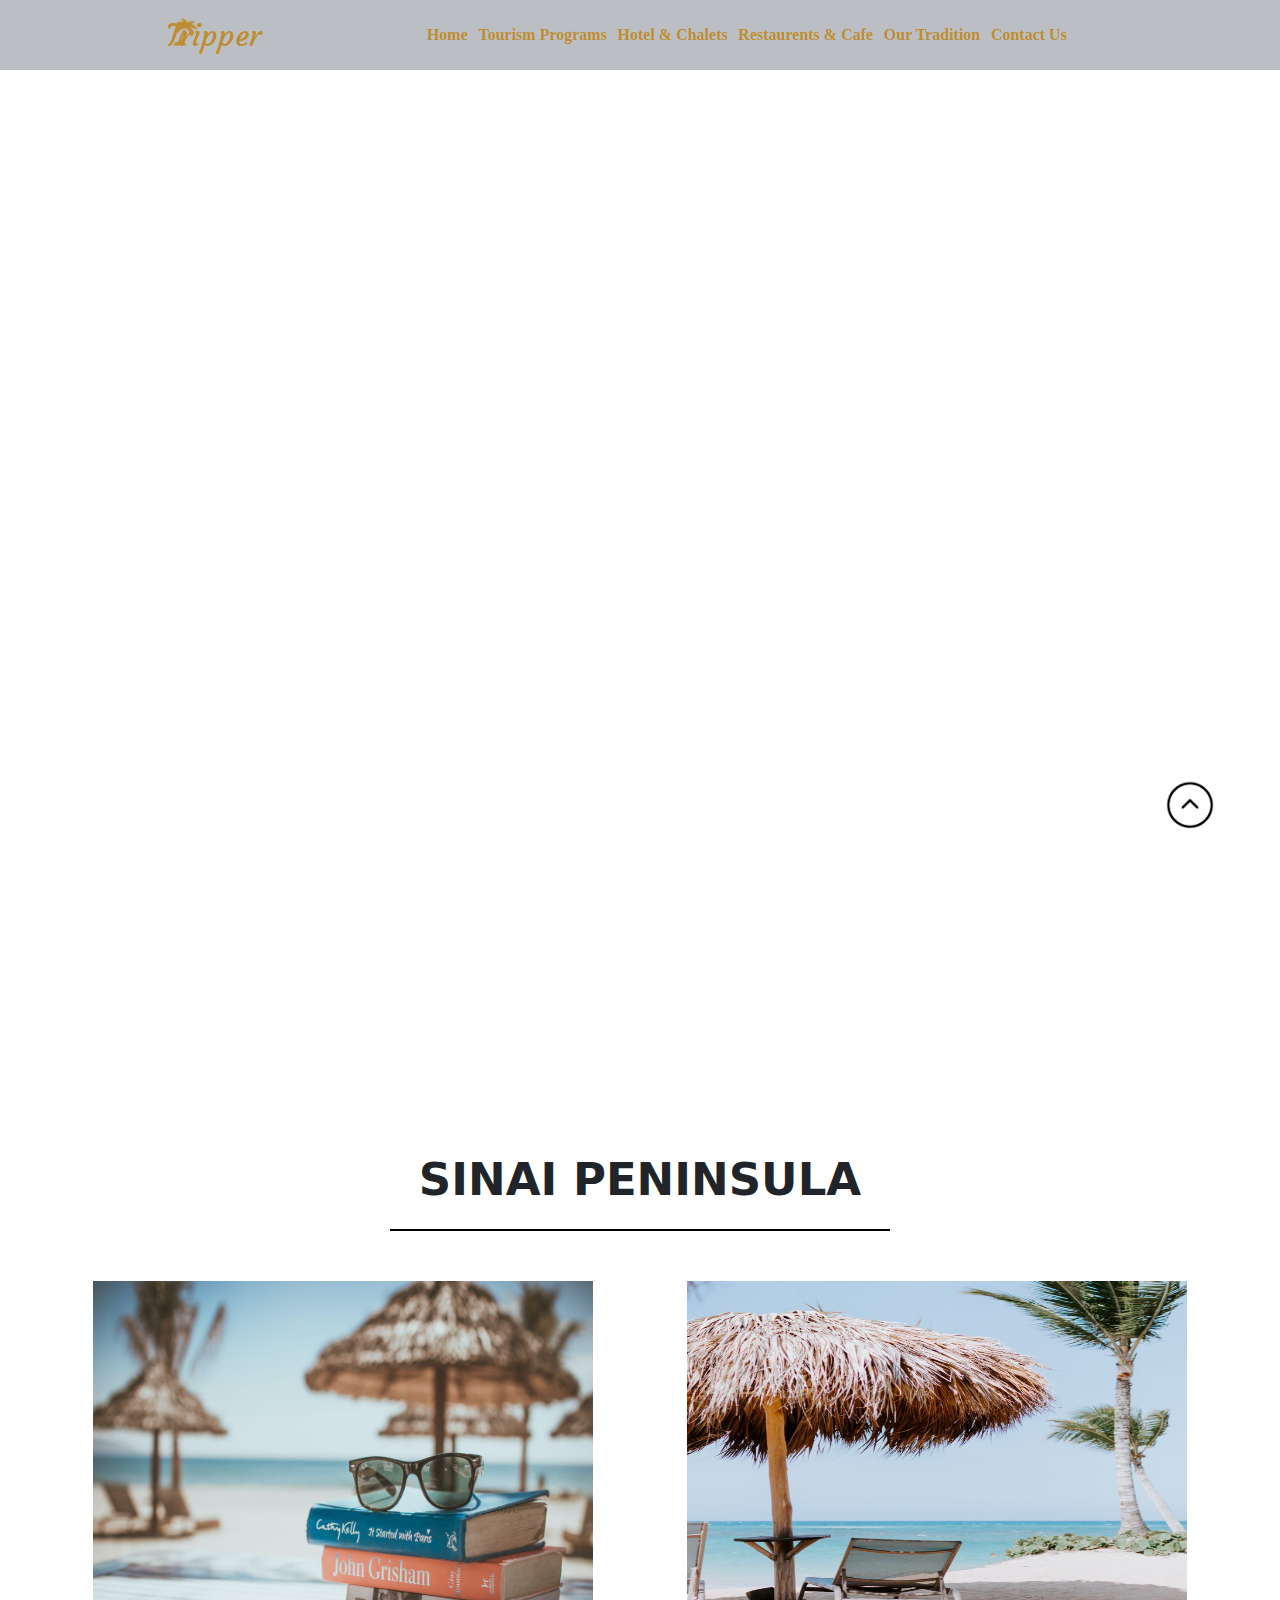
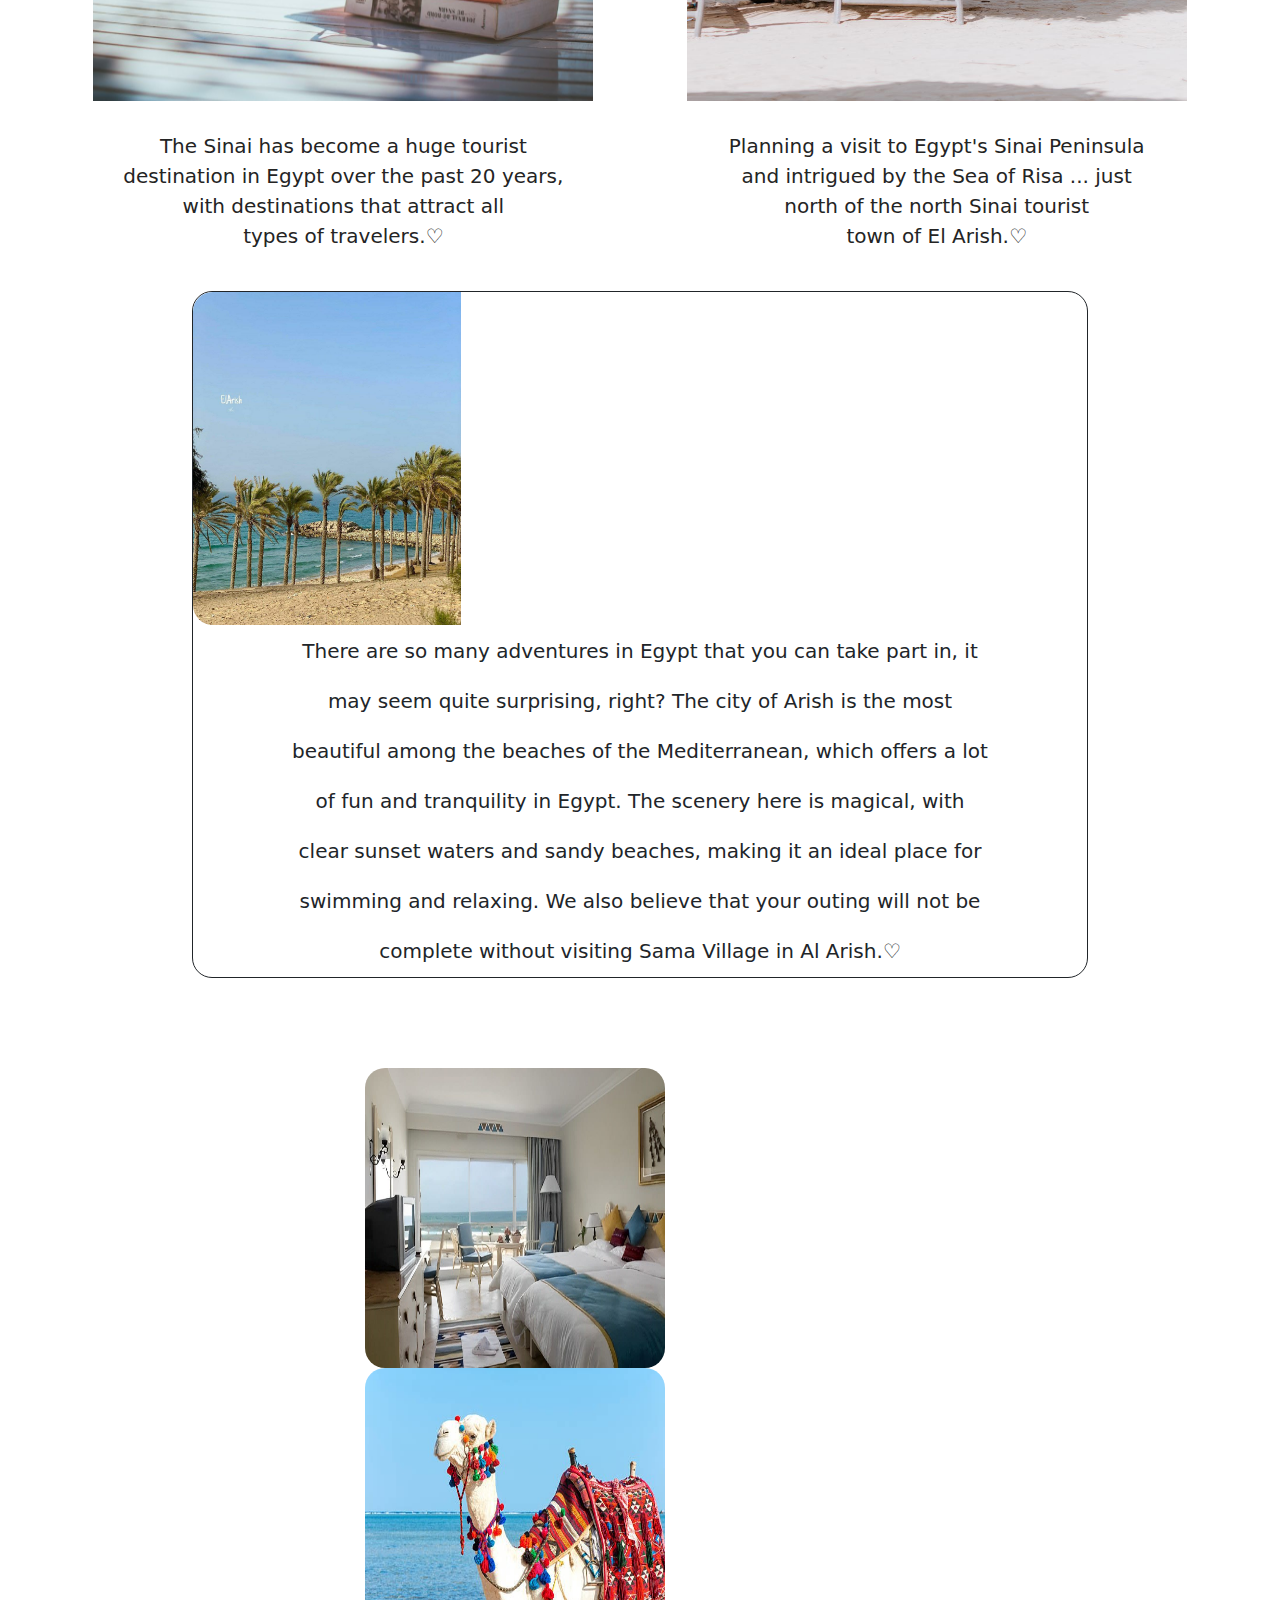
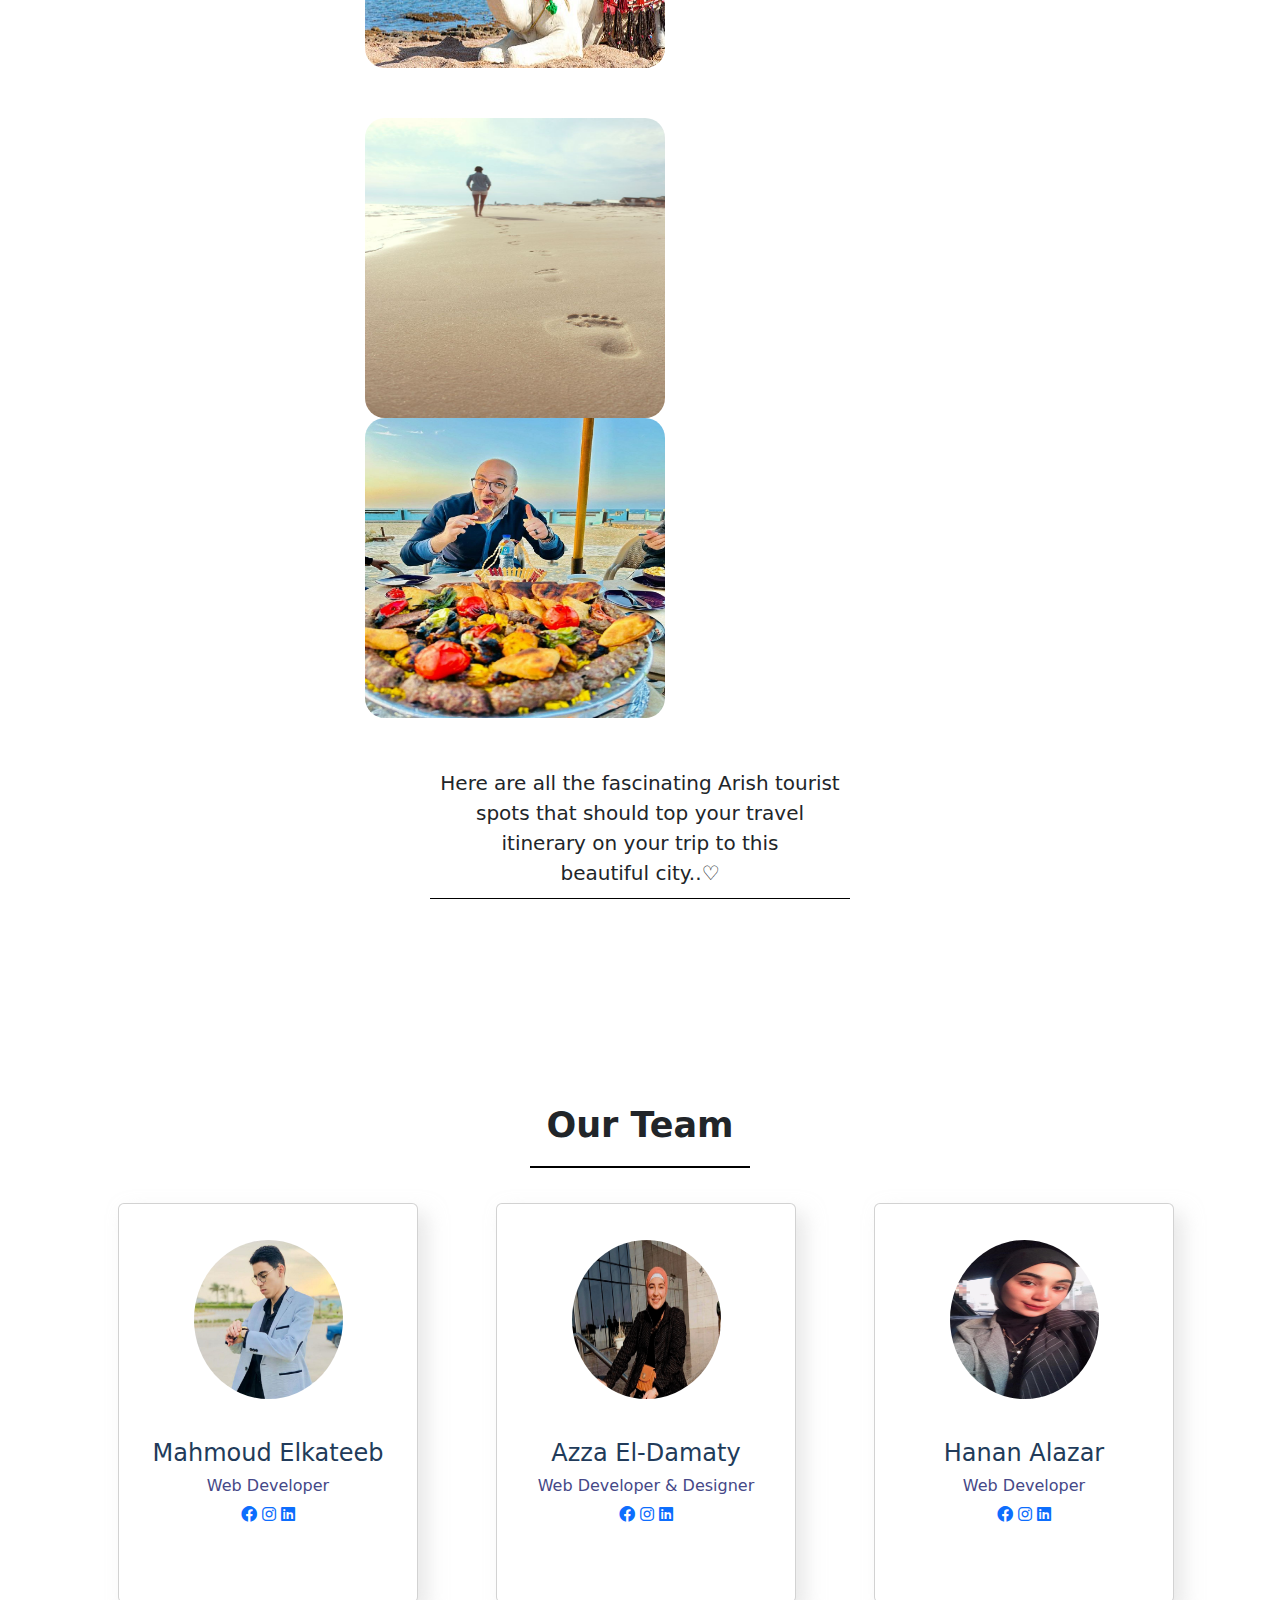
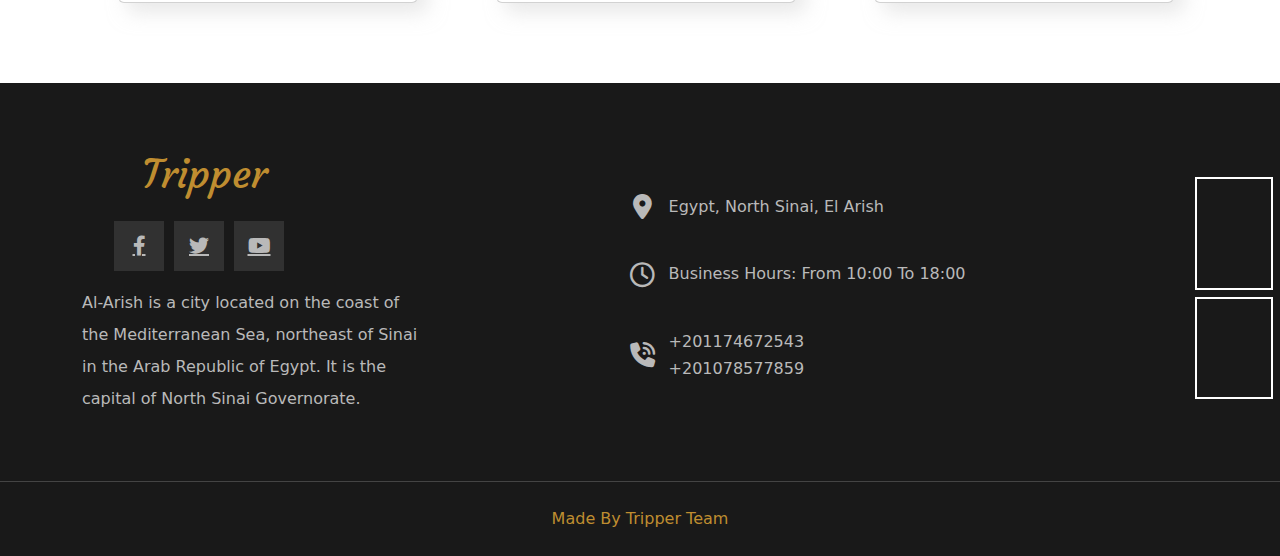
==== index.html @ 3eb0597d "first commit" ====
<!DOCTYPE html>
<html>

<head>
    <meta name="viewport" content="width=device-width, initial-scale=1.0">
    <link rel="shortcut icon" href="home page/media/island (1).png" type="image/x-icon">
    <title>Tripper</title>
    <link rel="stylesheet" href="reset.css">
    <link rel="stylesheet" href="homepage.css">
    <link rel="stylesheet" href="home page/bootstrap files/bootstrap.css">
    <link rel="stylesheet" href="home page/fontawesome-free-6.4.2-web (1)/fontawesome-free-6.4.2-web/css/all.min.css">
    <link rel="stylesheet" href="home page/Courgette/Courgette-Regular.ttf">
</head>

<body>
    <!--Start header-->
    <div class="header">
        <div class="nameLogo">Tripper</div>
        <img src="home page/media/island (1).png" alt="">
        <div class="links">
            <li><a href="#">Home</a></li>
            <li><a href="TourismPrograms/index.html">Tourism Programs</a></li>
            <li><a href="Hotels_shalte/index.html">Hotel & Chalets</a></li>
            <li><a href="Resturant_cafe/index.html">Restaurents & Cafe</a></li>
            <li><a href="Our Traditions/index.html">Our Tradition</a></li>
            <li><a href="Contact us page/index.html">Contact Us</a></li>
        </div>
    </div>
    <!--End header-->

    <!-- Start Video -->
    <div class="video" id="hed1">
        <video autoplay muted loop>
        <source src="home page/media/sea_-_24216 (Original).mp4" type="video/mp4" />
        </video>
        <div class="text">
            <h2>Your Journey Beings Now</h2>
            <p>Travel & Tourism</p>
            <div class="buttons">
                <button class="btn"><a href="sign in page/index.html">Sign In</a></button>
                <button class="btn"><a href="sign up page/index.html">Sign Up</a></button>
            </div>
        </div>
    </div>
    <!-- End Video -->
    <!-- start landing page -->
    <div class="headline-land">SINAI PENINSULA</div>
    <div class="div-line"></div>
    <div class="divparent">
        <div class="div-child1">
            <img src="home page/media/photo3.jpg" alt="">
            <div>The Sinai has become a huge tourist destination in Egypt over the past 20 years, with destinations that attract all types of travelers.⁦♡</div>
        </div>
        <div class="div-child1">
            <img src="home page/media/photo2.jpg" alt="">
            <div>Planning a visit to Egypt's Sinai Peninsula and intrigued by the Sea of Risa ... just north of the north Sinai tourist town of El Arish.⁦♡</div>
        </div>
    </div>
    <div class="divparent2">
        <img src="home page/media/home page1.jpg" alt="">
        <div>There are so many adventures in Egypt that you can take part in, it may seem quite surprising, right? The city of Arish is the most beautiful among the beaches of the Mediterranean, which offers a lot of fun and tranquility in Egypt. The scenery
            here is magical, with clear sunset waters and sandy beaches, making it an ideal place for swimming and relaxing. We also believe that your outing will not be complete without visiting Sama Village in Al Arish.⁦♡</div>
    </div>
    <div class="divparent3">
        <a href="Hotels_shalte/index.html"><img src="home page/media/hotels.jpg" alt=""></a>
        <a href="Our Traditions/index.html"><img src="home page/media/trad.jpg" alt=""></a>
    </div>
    <div class="divparent4">
        <a href="TourismPrograms/index.html"><img src="home page/media/tourism1.jpg" alt=""></a>
        <a href="Resturant_cafe/index.html"><img src="home page/media/resto.jpg" alt=""></a>
    </div>
    <div class="div-para">Here are all the fascinating Arish tourist spots that should top your travel itinerary on your trip to this beautiful city..⁦♡</div>
    <div class="div-line2"></div>

    <!--Start OurTeam-->
    <div class="headline-team">Our Team</div>
    <div class="div-lineTeam"></div>

    <div class="parent">
        <div class="card">
            <img class="img" src="home page/media/mahmoud.jpg">
            <h4 style="color:#213b5a; font: size 220px bolder;">Mahmoud Elkateeb</h4>
            <h6 style="color:rgb(69, 72, 135);">Web Developer</h6>
            <div class="sci">
                <a href="https://www.facebook.com/profile.php?id=100024028382777&mibextid=V3Yony"><i class="fa-brands fa-facebook"></i></a>
                <a href="https://www.instagram.com/mahmoudelkhateeb12/"><i class="fa-brands fa-instagram"></i></a>
                <a href="https://www.linkedin.com/in/dr-elkhateeb-4810a4254"><i class="fa-brands fa-linkedin"></i></a>
            </div>
        </div>

        <div class="card">
            <img class="img" src="home page/media/azza.jpg">
            <h4 style="color:#213b5a; font: size 220px bolder;">Azza El-Damaty</h4>
            <h6 style="color:rgb(69, 72, 135);">Web Developer & Designer</h6>
            <div class="sci">
                <a href="https://www.facebook.com/azza.eldamati"><i class="fa-brands fa-facebook"></i></a>
                <a href="https://instagram.com/azza_eldamaty?igshid=OGQ5ZDc2ODk2ZA=="><i class="fa-brands fa-instagram"></i></a>
                <a href="https://www.linkedin.com/in/azza-el-damaty-406a9024a?trk=contact-info"><i class="fa-brands fa-linkedin"></i></a>
            </div>
        </div>

        <div class="card">
            <img class="img" src="home page/media/hanan.jpg">
            <h4 style="color:#213b5a; font: size 220px bolder;">Hanan Alazar</h4>
            <h6 style="color:rgb(69, 72, 135);">Web Developer</h6>
            <div class="sci">
                <a href="https://www.facebook.com/profile.php?id=100005100224589&mibextid=avESrC"><i class="fa-brands fa-facebook"></i></a>
                <a href="https://instagram.com/hananalazar_33?igshid=OGQ5ZDc2ODk2ZA=="><i class="fa-brands fa-instagram"></i></a>
                <a href="https://www.linkedin.com/in/hanan-alazar-b15343287"><i class="fa-brands fa-linkedin"></i></a>
            </div>
        </div>
    </div>
    <!--End OurTeam-->
    <!-- Start Footer -->
    <div class="footer">
        <div class="container">
            <div class="box">
                <h3>Tripper</h3>
                <ul class="social">
                    <li>
                        <a href="#" class="facebook">
                            <i class="fab fa-facebook-f"></i>
                        </a>
                    </li>
                    <li>
                        <a href="#" class="twitter">
                            <i class="fab fa-twitter"></i>
                        </a>
                    </li>
                    <li>
                        <a href="#" class="youtube">
                            <i class="fab fa-youtube"></i>
                        </a>
                    </li>
                </ul>
                <p class="text">
                    Al-Arish is a city located on the coast of the Mediterranean Sea, northeast of Sinai in the Arab Republic of Egypt. It is the capital of North Sinai Governorate.
                </p>
            </div>

            <div class="box">
                <div class="line">
                    <i class="fas fa-map-marker-alt fa-fw"></i>
                    <div class="info">Egypt, North Sinai, El Arish</div>
                </div>
                <div class="line">
                    <i class="far fa-clock fa-fw"></i>
                    <div class="info">Business Hours: From 10:00 To 18:00</div>
                </div>
                <div class="line">
                    <i class="fas fa-phone-volume fa-fw"></i>
                    <div class="info">
                        <span>+201174672543</span>
                        <span>+201078577859</span>
                    </div>
                </div>
            </div>
            <div class="box footer-gallery">
                <img decoding="async" src="home page/media/beach.jpg" alt="" />
                <img decoding="async" src="home page/media/child.jpg" alt="" />
                <img decoding="async" src="home page/media/pineapple.jpg" alt="" />
                <img decoding="async" src="home page/media/tree2.jpg" alt="" />
                <img decoding="async" src="home page/media/waves.jpg" alt="" />
                <img decoding="async" src="home page/media/turtle1.jpg" alt="" />
            </div>
        </div>
        <p class="copyright">Made By Tripper Team</p>
    </div>
    <!-- End Footer -->

    <a href="#hed1"><img class="but-scroll" src="home page/media/button.png" alt=""></a>



    <script src="home page/bootstrap files/bootstrap.js"></script>
</body>

</html>
---- homepage.css ----
* {
    box-sizing: border-box;
    list-style: none;
    font-family: serif;
    text-decoration: none;
}

body {
    height: 200vh;
}


/* start header */

.header {
    display: grid;
    grid-template-columns: repeat(12, 1fr);
    grid-auto-flow: column;
    align-items: center;
    width: 100%;
    height: 70px;
    background-color: #2f3a4653;
    position: fixed;
    z-index: 1;
}

.header img {
    grid-area: 1 / 1 / 1 / 2;
    width: 30px;
    transform: translateX(170px) translateY(-3px);
}

.nameLogo {
    grid-area: 1 / 2 / 1 / 4;
    justify-self: center;
}

.nameLogo {
    font-size: 30px;
    color: #BF8D30;
    font-family: courgette;
}

@font-face {
    font-family: courgette;
    src: url("home page/Courgette/Courgette-Regular.ttf");
}

.links {
    grid-area: 1 / 5 / 1 / 11;
    display: flex;
    align-items: center;
    justify-content: space-between;
}

.links li a {
    color: #BF8D30;
    transition: 0.4s;
    font-weight: bold;
    text-decoration: none;
    font-weight: bold;
    font-family: serif;
}

.links li a:hover {
    color: aliceblue;
}


/* #abb8c3 */


/* End header  */


/* Start Video */

.video {
    height: 57%;
}

.video video {
    width: 100%;
    /* position: fixed; */
    z-index: -2;
    filter: brightness(70%);
}

.video .text {
    display: flex;
    flex-direction: column;
    gap: 10px;
    align-items: center;
    position: relative;
    top: -550px;
    background-color: var(--transparent-color);
    color: white;
    text-align: center;
    font-family: serif;
}

.video .text h2 {
    text-transform: uppercase;
    font-weight: bolder;
}

.video .text p {
    font-weight: bold;
}

.buttons {
    display: flex;
    gap: 20px;
}

.video .text button {
    cursor: pointer;
    width: 130px;
    height: 50px;
    background-color: #bf8d30c2;
    color: white;
    border: none;
    border-radius: 10px;
    text-transform: uppercase;
    transition: 0.4s;
}

.video .text button:hover {
    background-color: #815e1c;
}

.video .text button a {
    color: aliceblue;
    text-decoration: none;
}


/* End Video */


/* start landing page */

.headline-land {
    cursor: pointer;
    font-size: 45px;
    font-weight: bold;
    margin-top: 120px;
    text-align: center;
    transition: 0.5s;
}

.div-line {
    height: 2px;
    width: 500px;
    margin: 15px auto;
    background-color: black;
    transition: 0.5s;
}

.headline-land:hover {
    color: #BF8D30;
}

.divparent {
    display: flex;
    flex-wrap: wrap;
    justify-content: space-evenly;
    align-items: center;
    margin: 50px auto;
    /* width: 90%; */
}

.div-child1 {
    display: flex;
    width: 500px;
    height: 600px;
    /* border: 2px solid; */
    flex-direction: column;
    align-items: center;
}

.div-child1 img {
    width: 100%;
    height: 70%;
    transition: 0.6s;
}

.div-child1 img:hover {
    transform: scale(1.03);
}

.div-child1 div {
    text-align: center;
    color: rgb(36, 36, 36);
    margin-top: 30px;
    font-size: 20px;
    width: 90%;
}

.divparent2 {
    display: flex;
    align-items: center;
    flex-wrap: wrap;
    width: 70%;
    border: 1px solid;
    border-radius: 20px;
    margin: 10px auto;
    margin-top: -40px;
    transition: 0.5s;
}

.divparent2:hover {
    transform: scale(1.06);
}

.divparent2 img {
    width: 30%;
    border-bottom-left-radius: 20px;
    border-top-left-radius: 20px;
}

.divparent2 div {
    margin: 1px auto;
    text-align: center;
    width: 700px;
    font-size: 20px;
    line-height: 50px;
}

.divparent3 {
    margin: 90px auto;
    display: flex;
    width: 43%;
    justify-content: space-between;
    flex-wrap: wrap;
}

.divparent3 img {
    border-radius: 20px;
    width: 300px;
    height: 300px;
    transition: 0.5s;
}

.divparent3 img:hover {
    transform: scale(1.06);
}

.divparent4 {
    display: flex;
    width: 43%;
    justify-content: space-between;
    flex-wrap: wrap;
    margin: 0px auto;
    margin-top: -40px;
}

.divparent4 img {
    border-radius: 20px;
    width: 300px;
    height: 300px;
    transition: 0.5s;
}

.divparent4 img:hover {
    transform: scale(1.06);
}

.div-para {
    font-size: 20px;
    text-align: center;
    margin: 50px auto;
    width: 400px;
}

.div-line2 {
    height: 1px;
    width: 420px;
    margin: -40px auto;
    background-color: black;
    margin-bottom: 40px;
}

.headline-team {
    cursor: pointer;
    font-size: 35px;
    font-weight: bold;
    margin-top: 200px;
    text-align: center;
    transition: 0.5s;
}

.headline-team:hover {
    color: #BF8D30;
}

.div-lineTeam {
    height: 2px;
    width: 220px;
    margin: 15px auto;
    background-color: black;
    transition: 0.5s;
}

.parent {
    width: 90%;
    height: 400px;
    display: flex;
    justify-content: space-evenly;
    position: relative;
    top: 20px;
    left: 70px;
    gap: 30px;
}

.card {
    width: 300px;
    height: 350px;
    display: flex;
    justify-content: center;
    align-items: center;
    flex-direction: column;
    transition: 0.5s;
    box-shadow: 0.6em 0.6em 1.2em rgba(211, 211, 211, 0.508);
    border: 2px solid rgb(66, 66, 98);
}

.card:hover {
    transform: scale(1.07);
}

.img {
    width: 50%;
    height: 40%;
    border-radius: 50%;
    position: relative;
    bottom: 40px;
}

.but-scroll {
    width: 50px;
    height: 50px;
    border-radius: 50px;
    margin-left: 91%;
    z-index: 10;
    position: sticky;
    bottom: 70px;
    transition: 0.5s;
}

.but-scroll:hover {
    transform: scale(1.1);
}


/* Start Footer */

.footer {
    background-color: #191919;
    padding: 70px 0 0;
    position: relative;
    top: 100px;
}

@media (max-width: 767px) {
    .footer {
        text-align: center;
    }
}

.footer .container {
    display: grid;
    grid-template-columns: repeat(auto-fill, minmax(250px, 1fr));
    gap: 40px;
}

.footer .box h3 {
    color: #BF8D30;
    font-size: 40px;
    margin: 0 0 20px;
    position: relative;
    left: 60px;
    top: -3px;
    font-family: courgette;
}

@font-face {
    font-family: courgette;
    src: url(Courgette/Courgette-Regular.ttf);
}

.footer .box .social {
    display: flex;
}

@media (max-width: 767px) {
    .footer .box .social {
        justify-content: center;
    }
}

.footer .box .social li {
    margin-right: 10px;
}

.footer .box .social li a {
    background-color: #313131;
    color: #b9b9b9;
    display: inline-flex;
    justify-content: center;
    align-items: center;
    width: 50px;
    height: 50px;
    font-size: 20px;
    transition: var(--main-transition);
}

.footer .box .social .facebook:hover {
    background-color: #1877f2;
}

.footer .box .social .twitter:hover {
    background-color: #1da1f2;
}

.footer .box .social .youtube:hover {
    background-color: #ff0000;
}

.footer .box .text {
    line-height: 2;
    color: #b9b9b9;
}

.footer .box .links li {
    padding: 15px 0;
    transition: var(--main-transition);
}

.footer .box .links li:not(:last-child) {
    border-bottom: 1px solid #444;
}

.footer .box .links li:hover {
    padding-left: 10px;
}

.footer .box .links li:hover a {
    color: white;
}

.footer .box .links li a {
    color: #b9b9b9;
    transition: var(--main-transition);
}

.footer .box .links li a::before {
    font-family: "Font Awesome 5 Free";
    content: "\F101";
    font-weight: 900;
    margin-right: 10px;
    color: var(--main-color);
}

.footer .box .line {
    display: flex;
    align-items: center;
    color: #b9b9b9;
    position: relative;
    left: 160px;
    margin-top: 40px;
}

@media (max-width: 767px) {
    .footer .box .line {
        flex-direction: column;
    }
}

.footer .box .line i {
    font-size: 25px;
    color: var(--main-color);
    margin-right: 10px;
}

@media (max-width: 767px) {
    .footer .box .line i {
        margin-right: 0;
        margin-bottom: 15px;
    }
}

.footer .box .line .info {
    line-height: 1.7;
    flex: 1;
}

.footer .box .line .info span {
    display: block;
}

.footer .footer-gallery img {
    width: 78px;
    border: 2px solid white;
    margin: 2px;
    position: relative;
    left: 340px;
    top: 20px;
    margin-top: 3px;
}

.footer .copyright {
    padding: 25px 0;
    text-align: center;
    color: #BF8D30;
    margin: 50px 0 0;
    border-top: 1px solid #444;
}


/* End Footer */
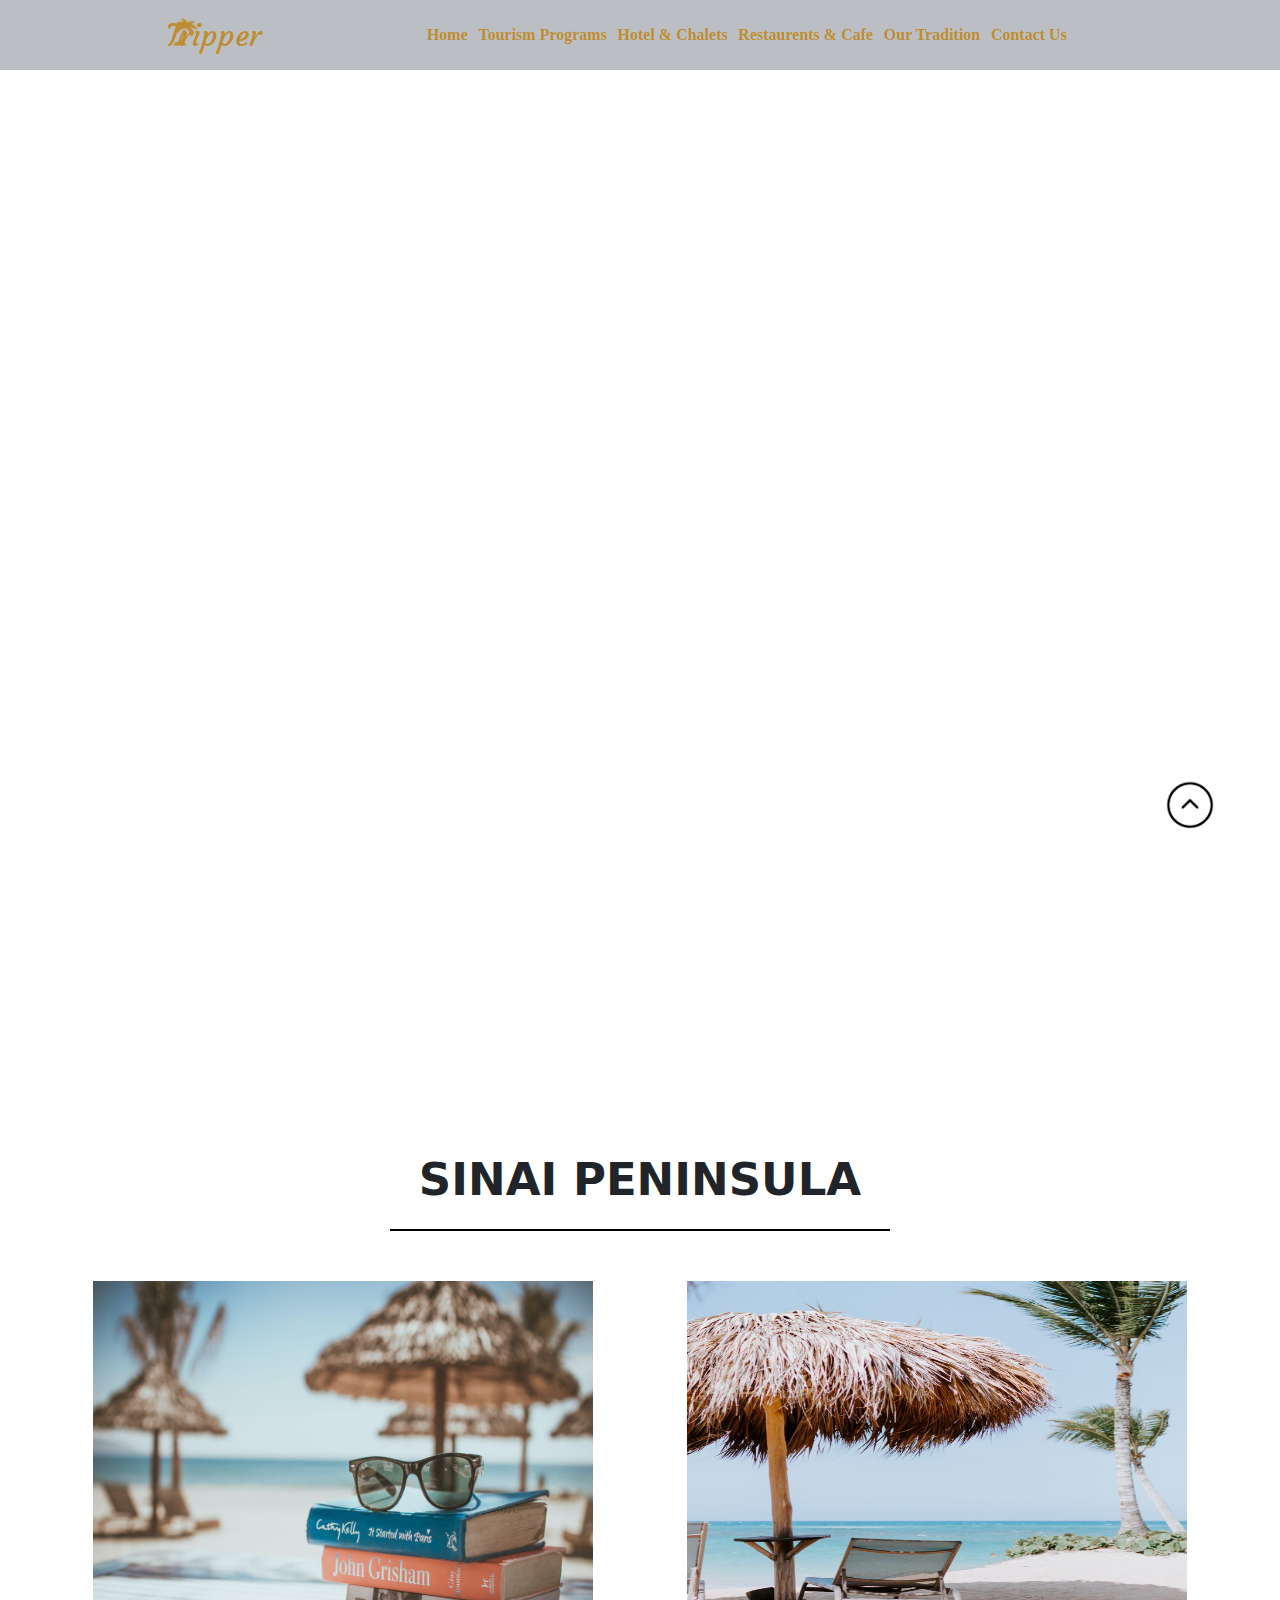
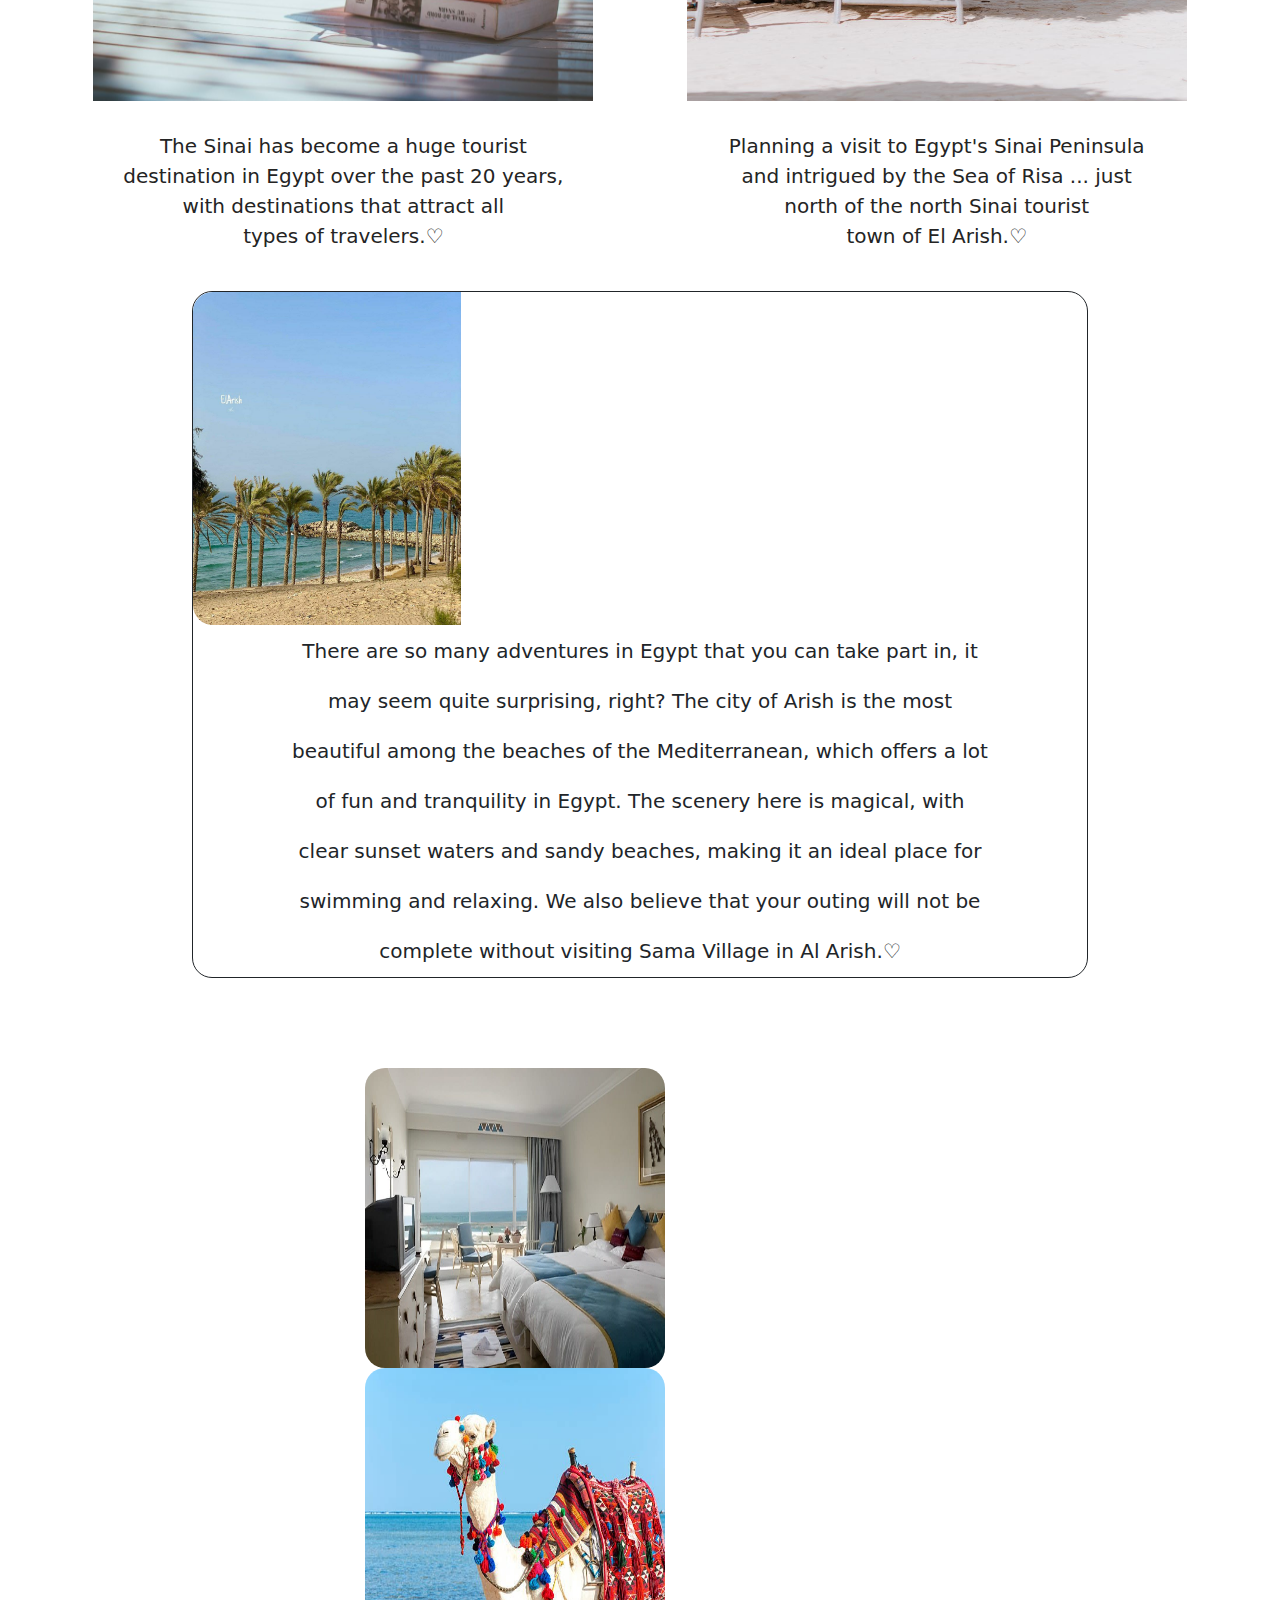
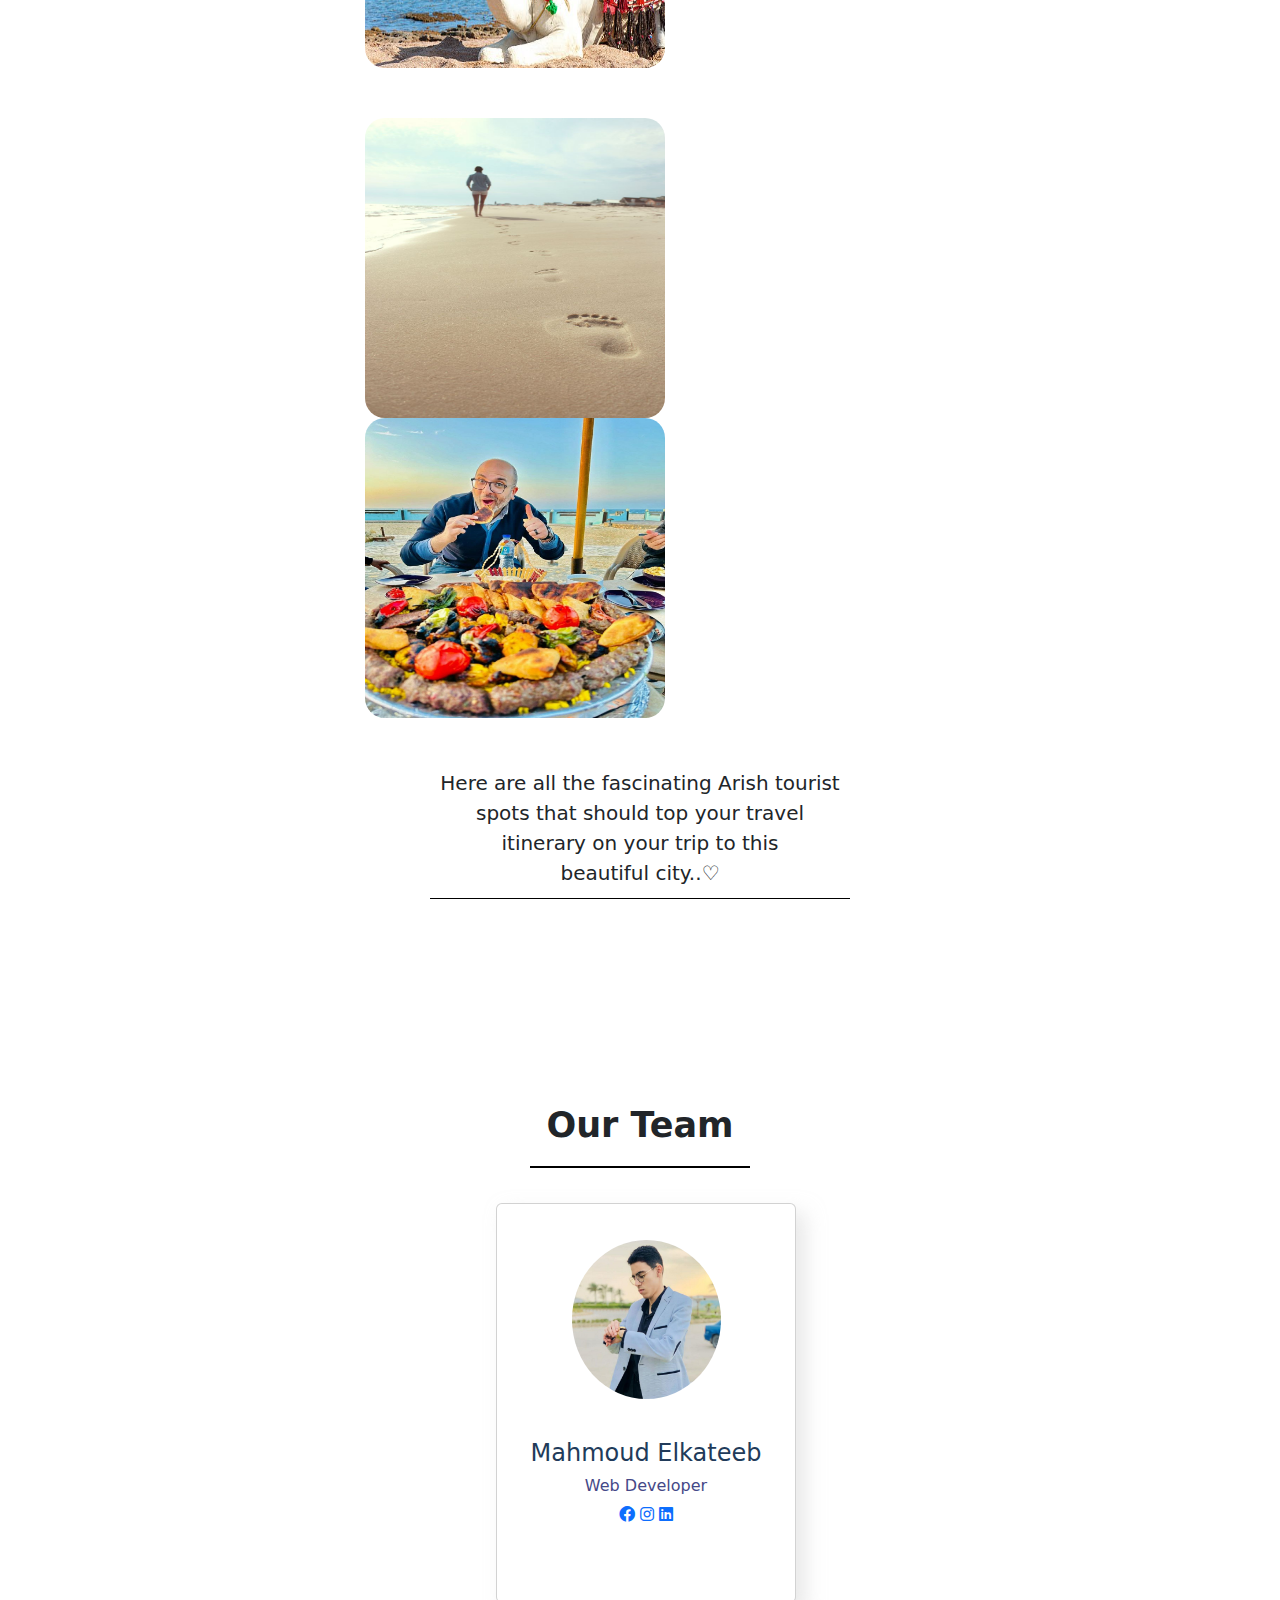
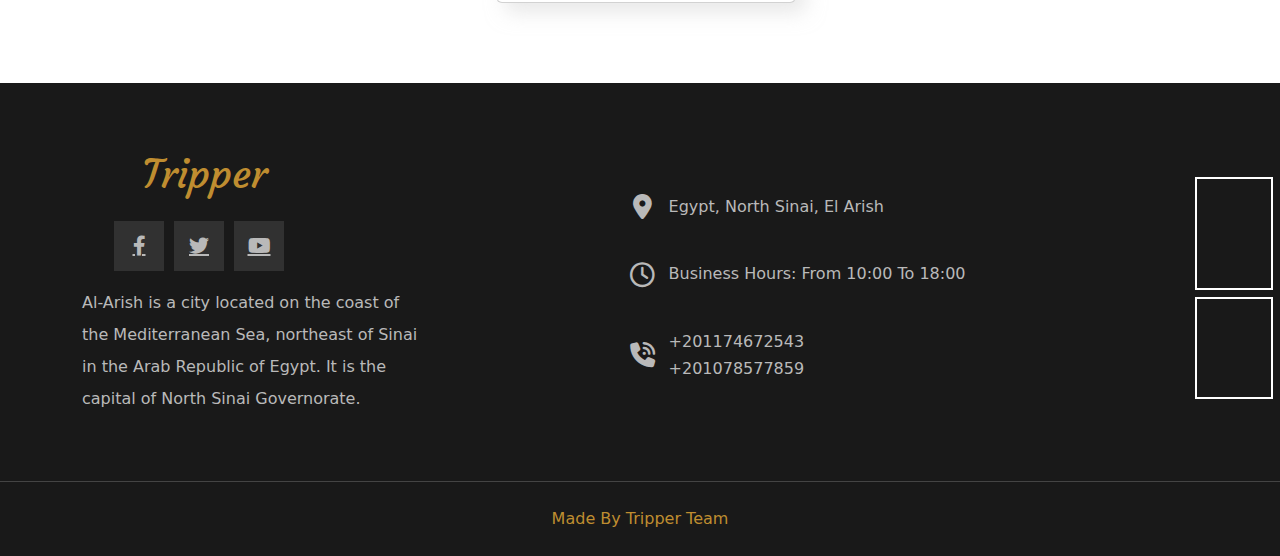
==== commit 69963420: "Update index.html" ====
--- a/index.html
+++ b/index.html
@@ -88,7 +88,7 @@
             </div>
         </div>
 
-        <div class="card">
+<!--         <div class="card">
             <img class="img" src="home page/media/azza.jpg">
             <h4 style="color:#213b5a; font: size 220px bolder;">Azza El-Damaty</h4>
             <h6 style="color:rgb(69, 72, 135);">Web Developer & Designer</h6>
@@ -108,7 +108,7 @@
                 <a href="https://instagram.com/hananalazar_33?igshid=OGQ5ZDc2ODk2ZA=="><i class="fa-brands fa-instagram"></i></a>
                 <a href="https://www.linkedin.com/in/hanan-alazar-b15343287"><i class="fa-brands fa-linkedin"></i></a>
             </div>
-        </div>
+        </div> -->
     </div>
     <!--End OurTeam-->
     <!-- Start Footer -->
@@ -175,4 +175,4 @@
     <script src="home page/bootstrap files/bootstrap.js"></script>
 </body>
 
-</html>+</html>
